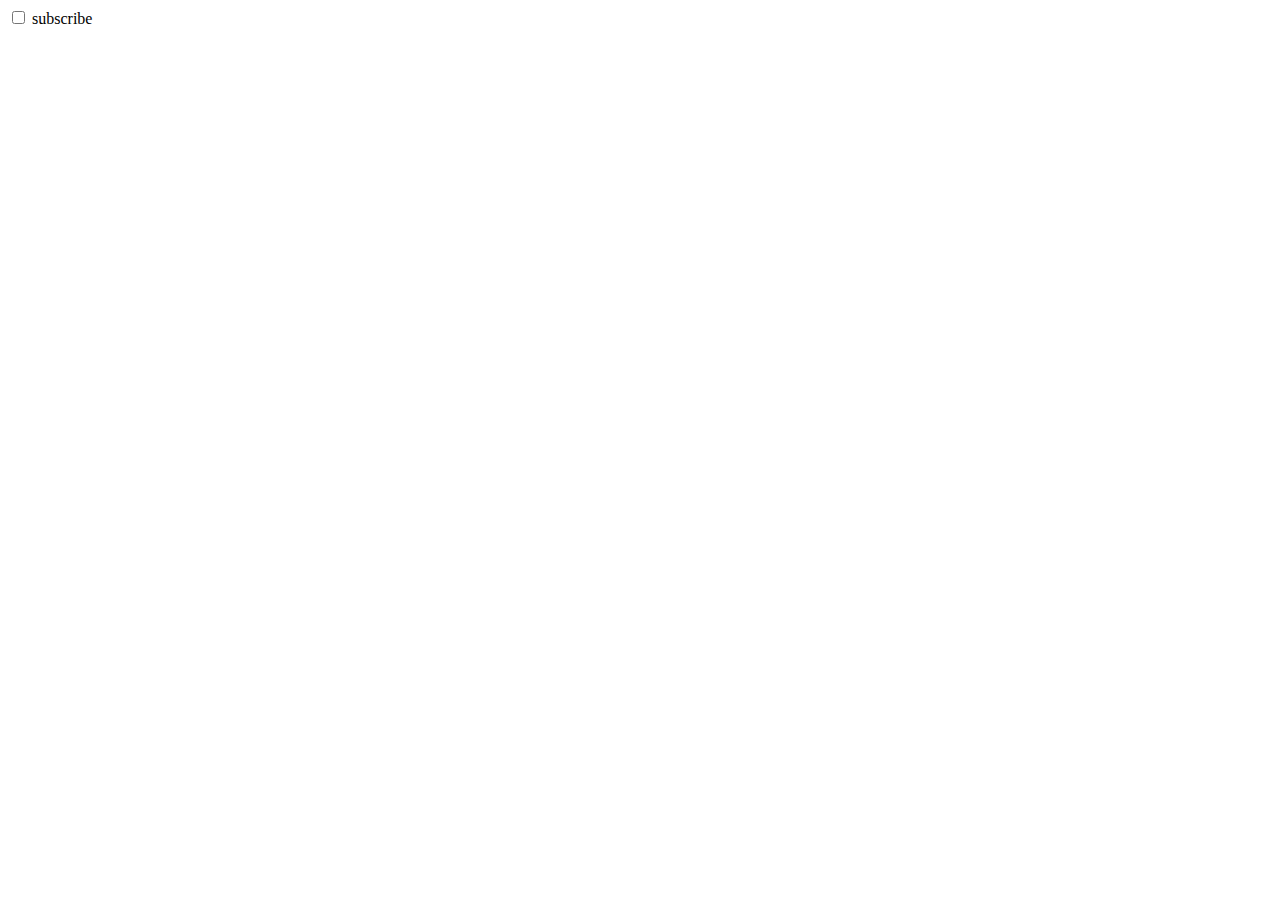
==== checked/index.html @ ae54621d "Code_updated" ====
<!DOCTYPE html>
<html lang="en">
<head>
    <meta charset="UTF-8">
    <meta name="viewport" content="width=device-width, initial-scale=1.0">
    <title>My website</title>
    <link rel="stylesheet" href="style.css">
</head>
<body>
    
    <input type="checkbox" id = "mycheckBox">

    <label for="mycheckBox"> subscribe</label> <br>

    <script src = "index.js"></script>
</body>
</html>
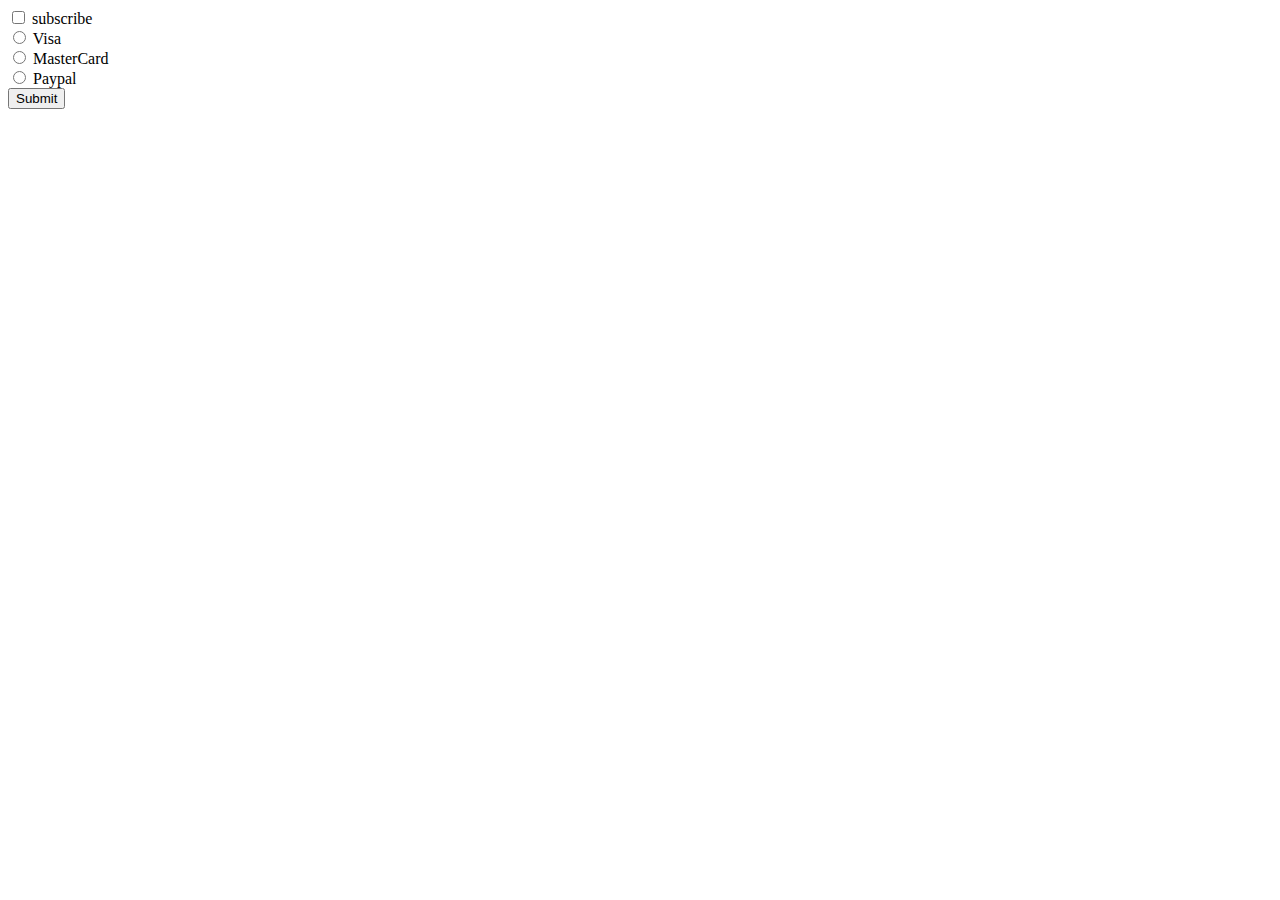
==== commit e5fe8d49: "Code_updated" ====
--- a/checked/index.html
+++ b/checked/index.html
@@ -12,6 +12,18 @@
 
     <label for="mycheckBox"> subscribe</label> <br>
 
+    <input type="radio" id = "visaBtn" name = "card">
+
+    <label for="visaBtn">Visa</label> <br>
+    <input type="radio" id = "masterBtn" name="card">
+
+    <label for="masterBtn">MasterCard</label> <br>
+    
+    <input type="radio" id = "paypalBtn" name="card">
+
+    <label for="paypalBtn">Paypal</label><br>
+
+    <button type="submit" id =  "mySubmit">Submit</button>
     <script src = "index.js"></script>
 </body>
 </html>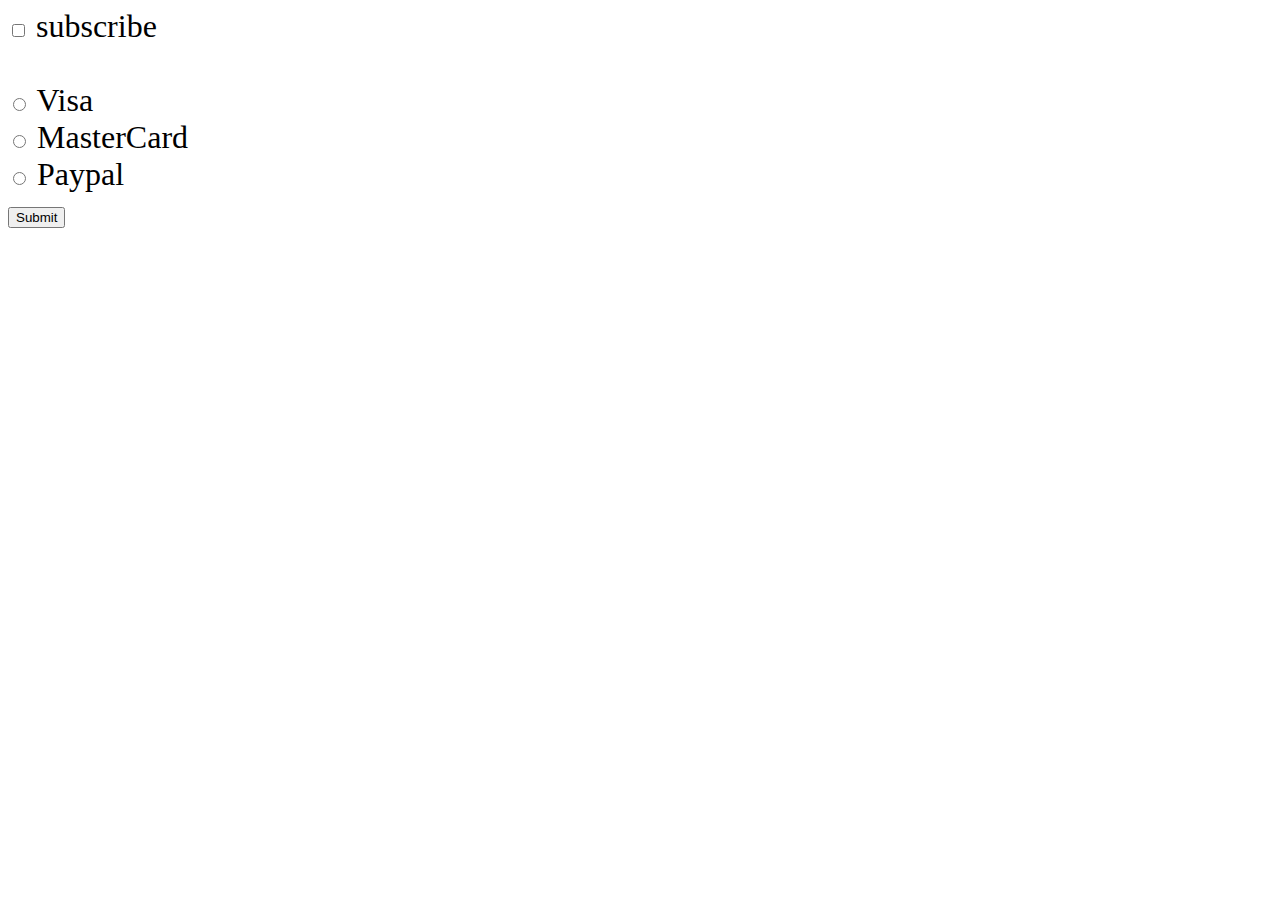
==== commit 982fa444: "Code_Updated" ====
--- a/checked/index.html
+++ b/checked/index.html
@@ -10,7 +10,7 @@
     
     <input type="checkbox" id = "mycheckBox">
 
-    <label for="mycheckBox"> subscribe</label> <br>
+    <label for="mycheckBox"> subscribe</label> <br> <br>
 
     <input type="radio" id = "visaBtn" name = "card">
 
@@ -24,6 +24,11 @@
     <label for="paypalBtn">Paypal</label><br>
 
     <button type="submit" id =  "mySubmit">Submit</button>
+    
+    <p id = "subResult"></p>
+
+    <p id = " paymentResult"></p>
+    
     <script src = "index.js"></script>
 </body>
 </html>--- a/checked/style.css
+++ b/checked/style.css
@@ -0,0 +1,8 @@
+body {
+    font-family: Verdana;
+    font-size: 2em;
+}
+
+mySubmit {
+    font-size: 1em;
+}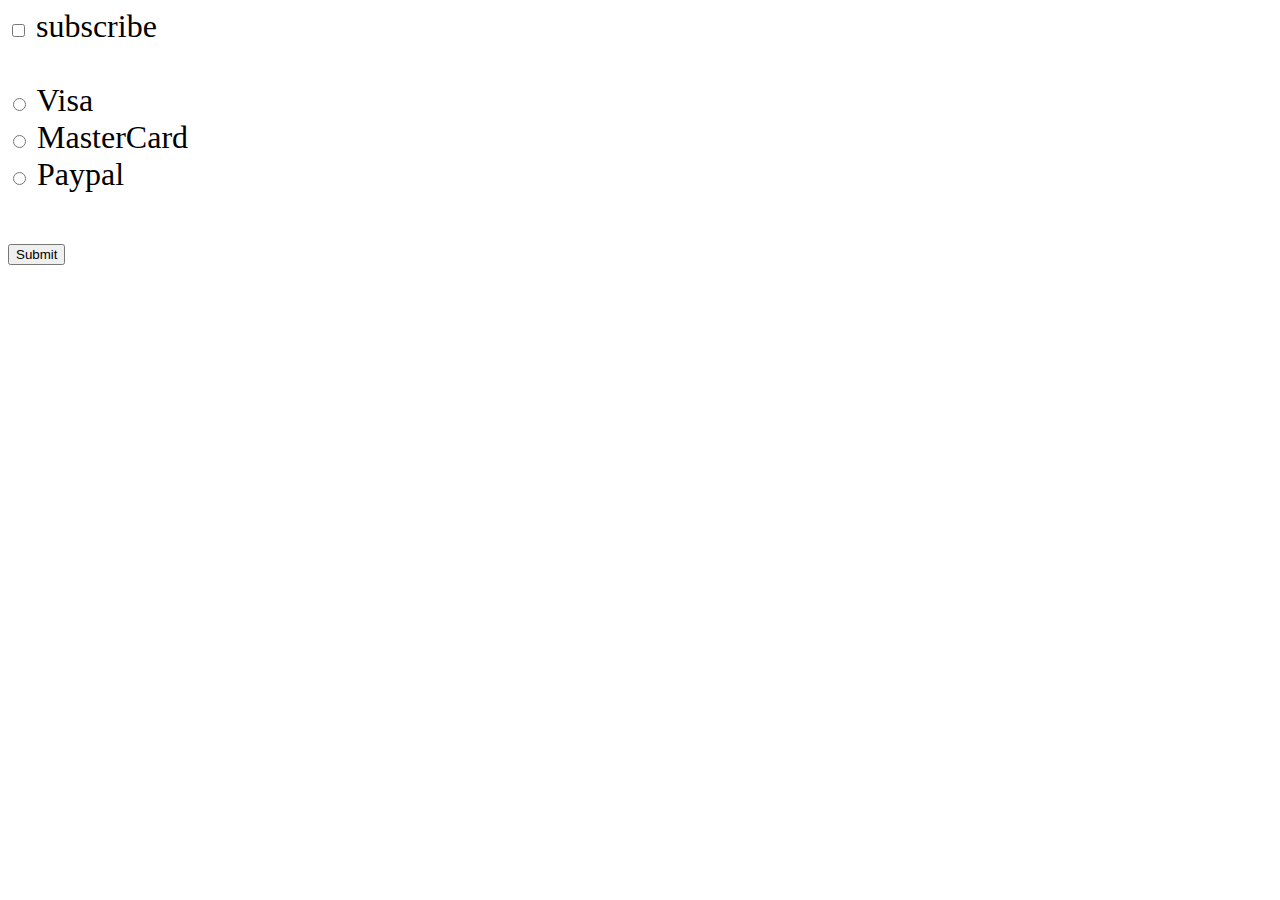
==== commit e55cce59: "Code_updated" ====
--- a/checked/index.html
+++ b/checked/index.html
@@ -21,7 +21,7 @@
     
     <input type="radio" id = "paypalBtn" name="card">
 
-    <label for="paypalBtn">Paypal</label><br>
+    <label for="paypalBtn">Paypal</label><br> <br>
 
     <button type="submit" id =  "mySubmit">Submit</button>
     
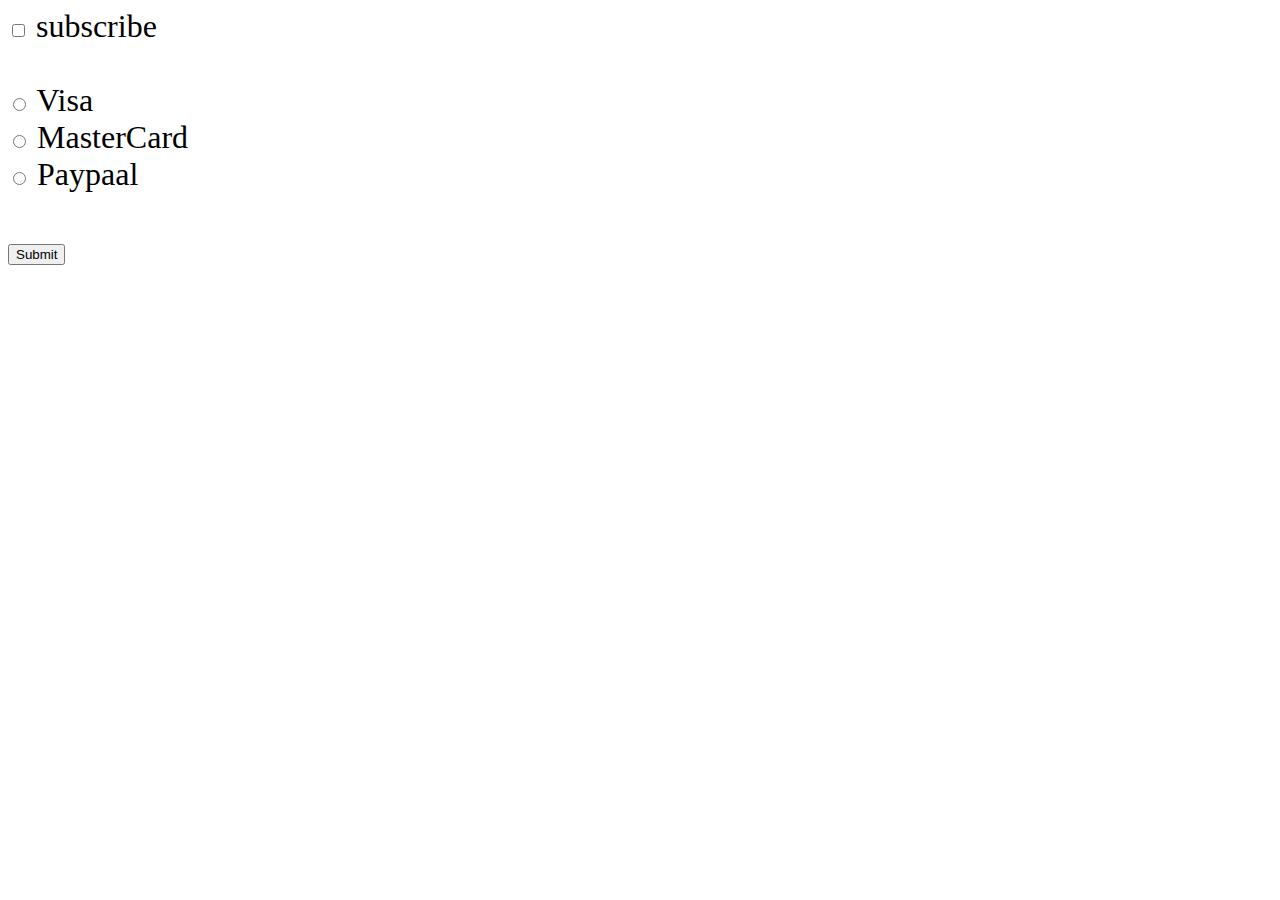
==== commit f95f845d: "c" ====
--- a/checked/index.html
+++ b/checked/index.html
@@ -21,7 +21,7 @@
     
     <input type="radio" id = "paypalBtn" name="card">
 
-    <label for="paypalBtn">Paypal</label><br> <br>
+    <label for="paypalBtn">Paypaal</label><br> <br>
 
     <button type="submit" id =  "mySubmit">Submit</button>
     
